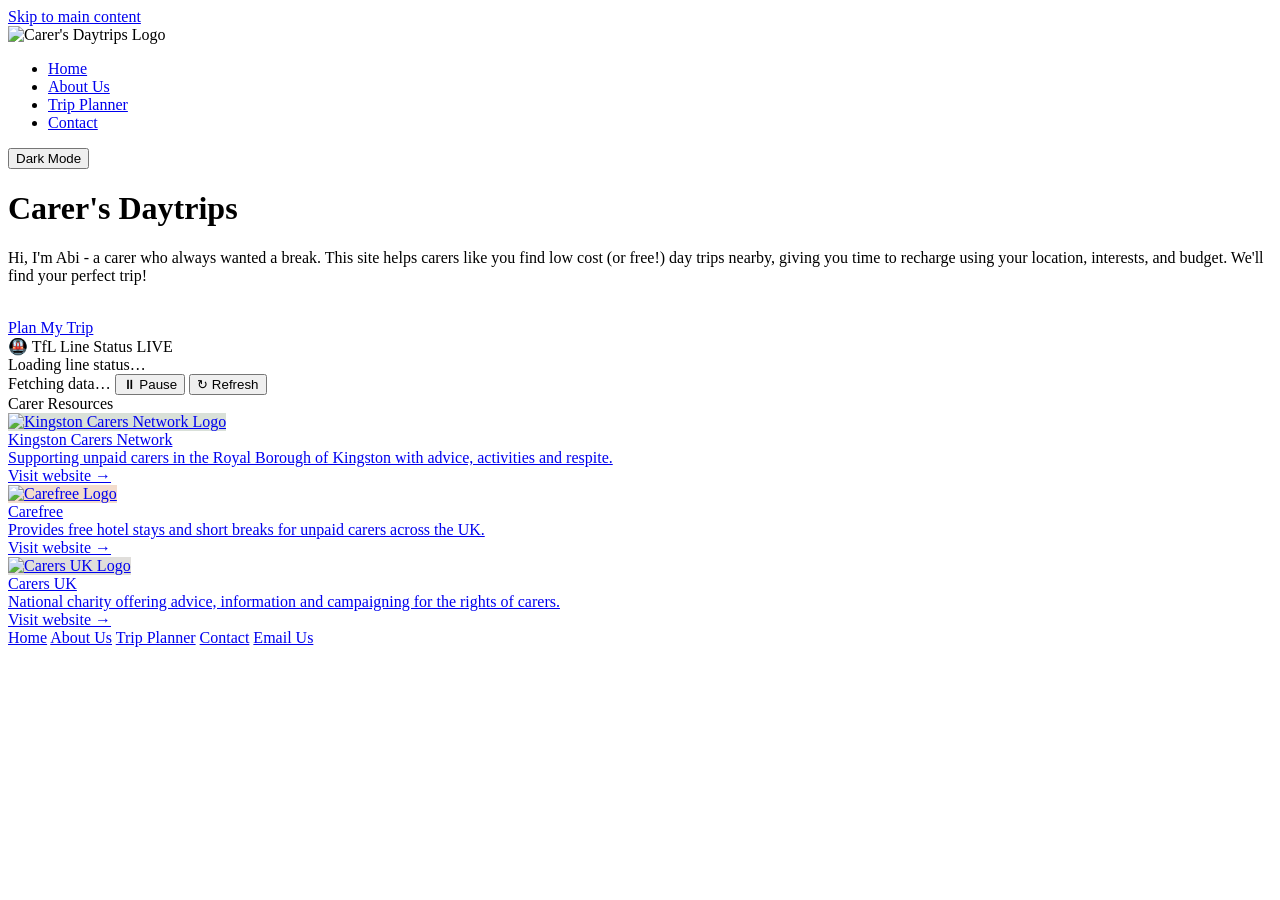
==== Backend/Templates/index.html @ efaffb1c "Initial commit" ====
<!DOCTYPE html>
<html lang="en">
<head>
  <link rel="preconnect" href="https://fonts.googleapis.com">
  <link rel="preconnect" href="https://fonts.gstatic.com" crossorigin>
  <meta charset="UTF-8">
  <meta name="viewport" content="width=device-width, initial-scale=1"/>
  <title>Carer's Daytrips - Home</title>
  <link rel="stylesheet" href="/static/style.css">
  <link href="https://fonts.googleapis.com/css2?family=Madimi+One&family=Montserrat:ital,wght@0,100..900;1,100..900&family=Parkinsans:wght@300..800&display=swap" rel="stylesheet">
</head>

<body class="light-mode">

<a href="#main-content" class="skip-link">Skip to main content</a> <!-- Skips to the main page content if users press tab when navigating the page -->

  <nav class="navbar">
    <div class="navbar-logo">
      <img src="/static/images/Logo.png" alt="Carer's Daytrips Logo">
    </div>
    <ul class="nav-links">
      <li><a class="active" href="/" aria-current="page">Home</a></li> <!-- Fix index buttons -->
      <li><a href="/AboutUs">About Us</a></li>
      <li><a href="/TripPlanner">Trip Planner</a></li>
      <li><a href="/Contact">Contact</a></li>
    </ul>
    <button class="theme-toggle-btn" id="toggle-mode" aria-label="Toggle dark/light mode">
      Dark Mode
    </button>
  </nav>

  <main>

    <header class="hero">
      <h1>Carer's Daytrips</h1>
      <p>Hi, I'm Abi - a carer who always wanted a break.
        This site helps carers like you find low cost (or free!) day trips nearby,
        giving you time to recharge using your location, interests, and budget.
        We'll find your perfect trip!</p>
        <br>
      <a class="hero-cta" href="/TripPlanner">Plan My Trip</a>
    </header>

    <div class="main-layout">

      <div class="tfl-widget" role="region" aria-label="TfL live line status"> <!-- role="region" tells screen readers this is a distinct section of the page, and aria-label gives the region a name screen readers announce when entering it -->

        <div class="tfl-widget-header"> <!-- The header bar of the widget containing the title and live badge -->
          <span class="tfl-widget-title">🚇 TfL Line Status</span> 
          <span class="tfl-live-badge">LIVE</span> <!-- The pulsing green 'LIVE' badge, styled via CSS with an animated dot -->
        </div>

        <div class="tfl-lines-list" id="tflLinesList"> <!-- The container where JS dynamically writes the line status rows, which starts with a loading message, and then JS replaces this with real data once the TfL API responds -->
          <div class="tfl-loading">Loading line status…</div> 
        </div>

        <div class="tfl-footer"> 
          <span class="tfl-last-updated" id="tflLastUpdated">Fetching data…</span> <!-- Shows when the data was last fetched, i.e. 'Updated 14:20', and JS updates this text after every successful API call -->
          <button class="tfl-refresh-btn" id="tflPauseBtn">⏸ Pause</button> <!-- Pause button that stops/starts the 60 second auto-refresh timer -->
          <button class="tfl-refresh-btn" id="tflRefreshBtn">↻ Refresh</button> <!-- Refresh button that manually triggers an immediate API call without waiting for the next automatic refresh -->
        </div>

      </div>

      <aside class="sidebar" aria-label="Carer resources"> <!-- <aside> indicates supporting content, with aria-label telling screen readers what this sidebar contains -->
        <div class="sidebar-card">
          <div class="sidebar-card-header">Carer Resources</div>

          <a class="resource-item" href="https://kingstoncarers.org.uk" target="_blank" rel="noopener"> <!-- Each resource is a clickable <a> tag that opens in a new tab, where 'target="_blank"'
            opens in a new browser tab and 'rel="noopener"' is a security measure that prevents the new tab from being able to access or control this page -->
            <img class="resource-img" src="/static/images/KingstonCarersNetwork.jfif" alt="Kingston Carers Network Logo" style="background: color-mix(in srgb, #3a7d6e 15%, #f5f2eb);">
            <!-- The organisation's logo image, with 'style="background:"' setting a light teal background behind the image -->
            <div class="resource-name">Kingston Carers Network</div>
            <div class="resource-desc">Supporting unpaid carers in the Royal Borough of Kingston with advice, activities and respite.</div>
            <div class="resource-link-label">Visit website →</div> <!-- A visual call to action, styled in teal to stand out -->
          </a>

          <a class="resource-item" href="https://www.carefreespace.org" target="_blank" rel="noopener">
            <img class="resource-img" src="/static/images/CarefreeLogo.png" alt="Carefree Logo" style="background: color-mix(in srgb, #e85d26 15%, #f5f2eb);">
            <div class="resource-name">Carefree</div>
            <div class="resource-desc">Provides free hotel stays and short breaks for unpaid carers across the UK.</div>
            <div class="resource-link-label">Visit website →</div> 
          </a>

          <a class="resource-item" href="https://www.carersuk.org" target="_blank" rel="noopener">
            <img class="resource-img" src="/static/images/carers-uk-logo.png" alt="Carers UK Logo" style="background: color-mix(in srgb, #6b6b80 15%, #f5f2eb);">
            <div class="resource-name">Carers UK</div>
            <div class="resource-desc">National charity offering advice, information and campaigning for the rights of carers.</div>
            <div class="resource-link-label">Visit website →</div>
          </a>

        </div>
      </aside>

    </div>
  </main>

  <footer>
    <nav class="bottom-navbar" aria-label="Footer navigation">
      <a href="/" aria-current="page">Home</a>
      <a href="/AboutUs">About Us</a>
      <a href="/TripPlanner">Trip Planner</a>
      <a href="/Contact">Contact</a>
      <a href="mailto:abisky152@gmail.com" class="email-button">Email Us</a>
    </nav>
  </footer>

  <script src="/static/script.js"></script> <!-- Links to JavaScript file -->
  </body>
  </html>
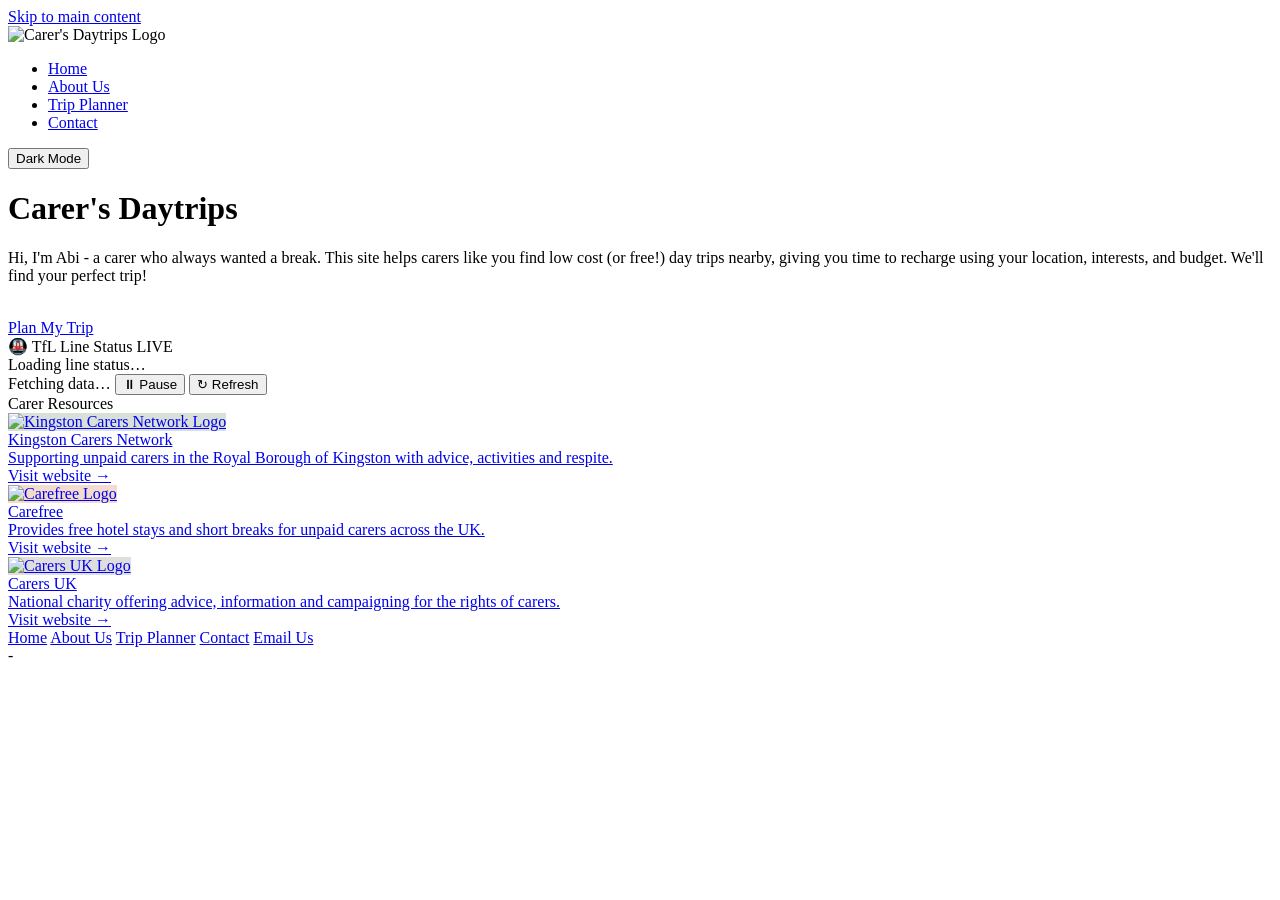
==== commit 7a124730: "Added About Us Page" ====
--- a/Backend/Templates/index.html
+++ b/Backend/Templates/index.html
@@ -6,7 +6,7 @@
   <meta charset="UTF-8">
   <meta name="viewport" content="width=device-width, initial-scale=1"/>
   <title>Carer's Daytrips - Home</title>
-  <link rel="stylesheet" href="/static/style.css">
+  <link rel="stylesheet" href="/static/style.css"> 
   <link href="https://fonts.googleapis.com/css2?family=Madimi+One&family=Montserrat:ital,wght@0,100..900;1,100..900&family=Parkinsans:wght@300..800&display=swap" rel="stylesheet">
 </head>
 
@@ -106,5 +106,5 @@
   </footer>
 
   <script src="/static/script.js"></script> <!-- Links to JavaScript file -->
-  </body>
+  </body>-
   </html>
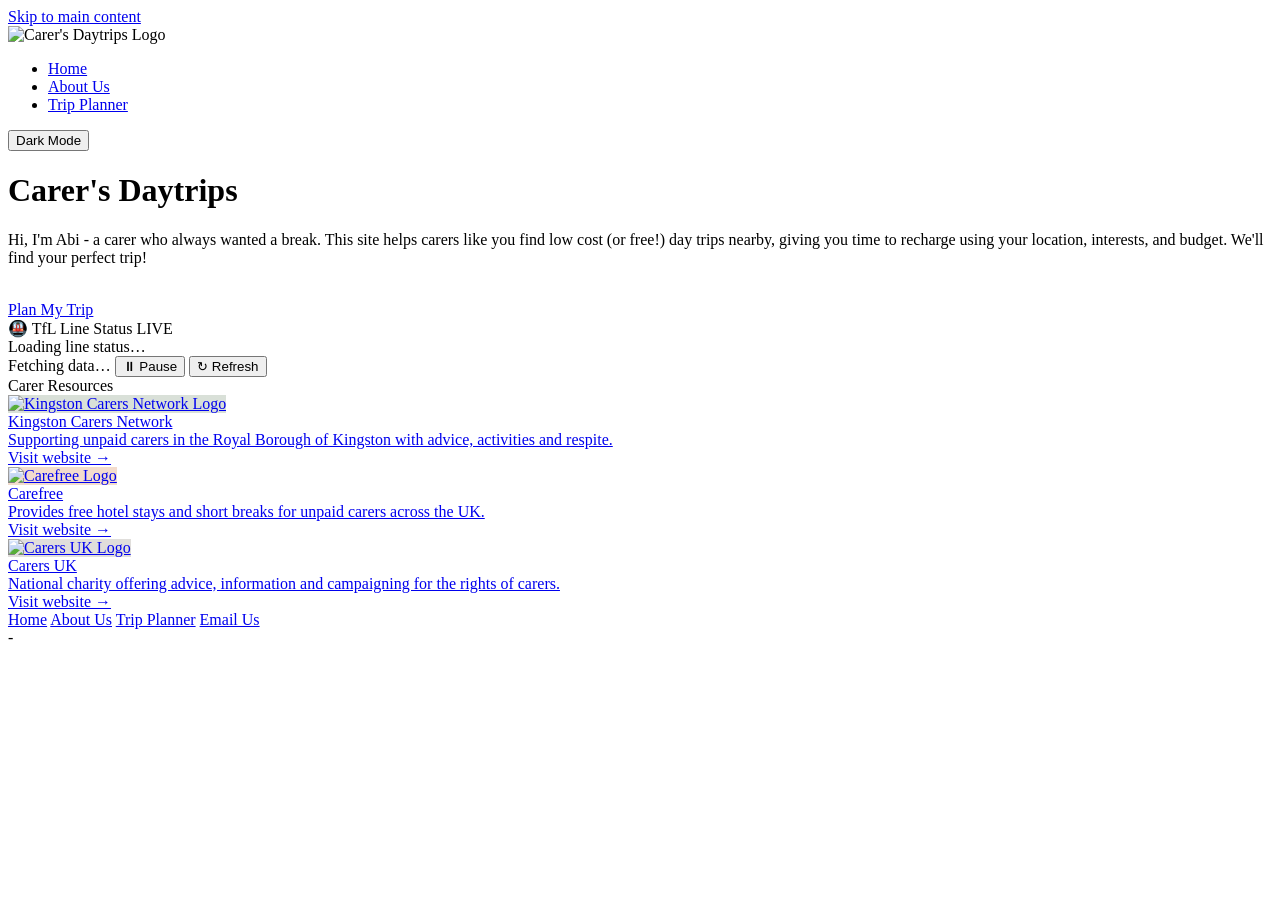
==== commit 7d3761ca: "Removed Contact Page and Updated Daytrip Options Spreadsheet" ====
--- a/Backend/Templates/index.html
+++ b/Backend/Templates/index.html
@@ -22,7 +22,6 @@
       <li><a class="active" href="/" aria-current="page">Home</a></li> <!-- Fix index buttons -->
       <li><a href="/AboutUs">About Us</a></li>
       <li><a href="/TripPlanner">Trip Planner</a></li>
-      <li><a href="/Contact">Contact</a></li>
     </ul>
     <button class="theme-toggle-btn" id="toggle-mode" aria-label="Toggle dark/light mode">
       Dark Mode
@@ -100,7 +99,6 @@
       <a href="/" aria-current="page">Home</a>
       <a href="/AboutUs">About Us</a>
       <a href="/TripPlanner">Trip Planner</a>
-      <a href="/Contact">Contact</a>
       <a href="mailto:abisky152@gmail.com" class="email-button">Email Us</a>
     </nav>
   </footer>
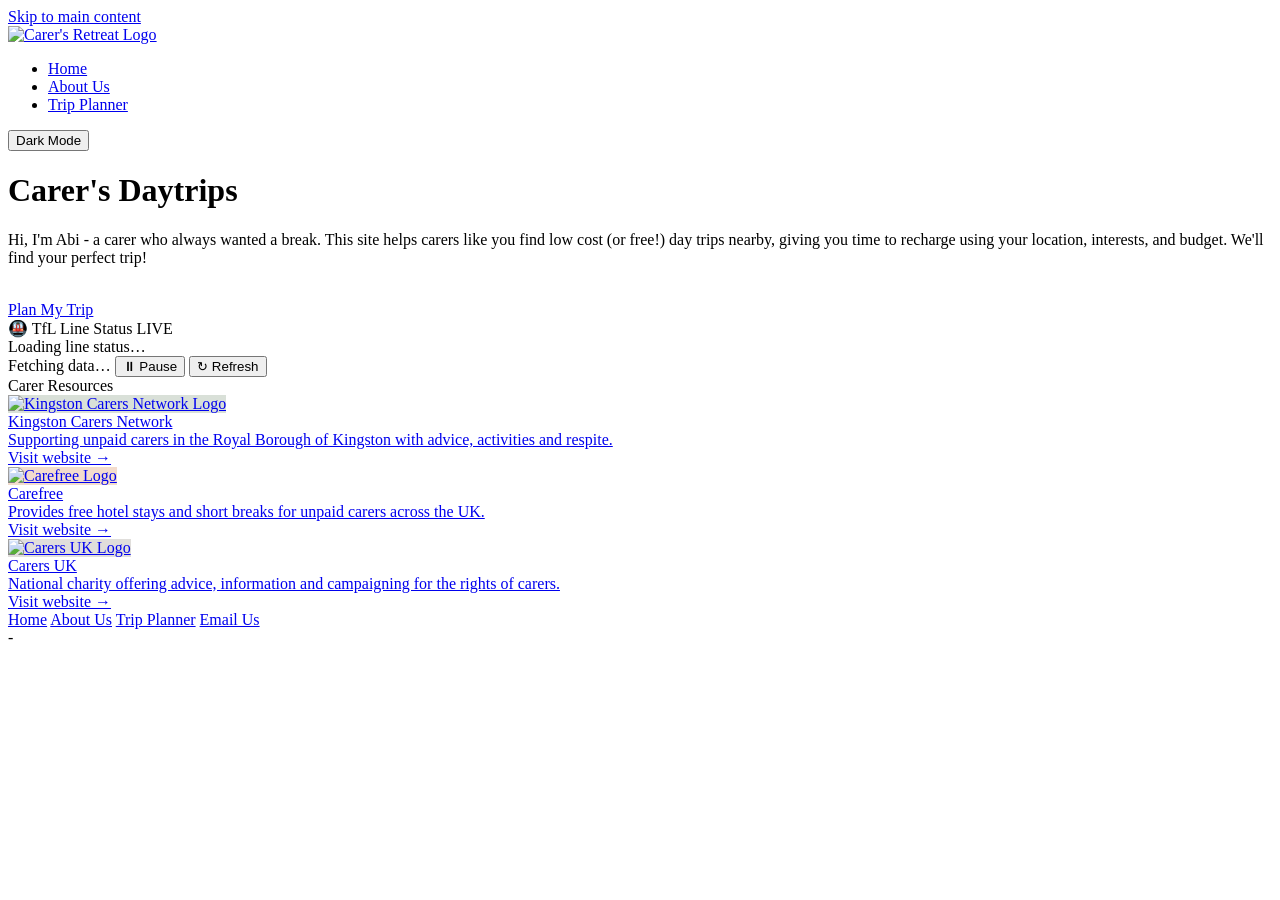
==== commit 8fb6b68a: "Added logo and changed dimensions of it" ====
--- a/Backend/Templates/index.html
+++ b/Backend/Templates/index.html
@@ -5,7 +5,7 @@
   <link rel="preconnect" href="https://fonts.gstatic.com" crossorigin>
   <meta charset="UTF-8">
   <meta name="viewport" content="width=device-width, initial-scale=1"/>
-  <title>Carer's Daytrips - Home</title>
+  <title>Carer's Retreat - Home</title>
   <link rel="stylesheet" href="/static/style.css"> 
   <link href="https://fonts.googleapis.com/css2?family=Madimi+One&family=Montserrat:ital,wght@0,100..900;1,100..900&family=Parkinsans:wght@300..800&display=swap" rel="stylesheet">
 </head>
@@ -16,7 +16,9 @@
 
   <nav class="navbar">
     <div class="navbar-logo">
-      <img src="/static/images/Logo.png" alt="Carer's Daytrips Logo">
+      <a href="/">
+      <img src="/static/images/CarersRetreat.png" alt="Carer's Retreat Logo" class="logo">
+      </a>
     </div>
     <ul class="nav-links">
       <li><a class="active" href="/" aria-current="page">Home</a></li> <!-- Fix index buttons -->
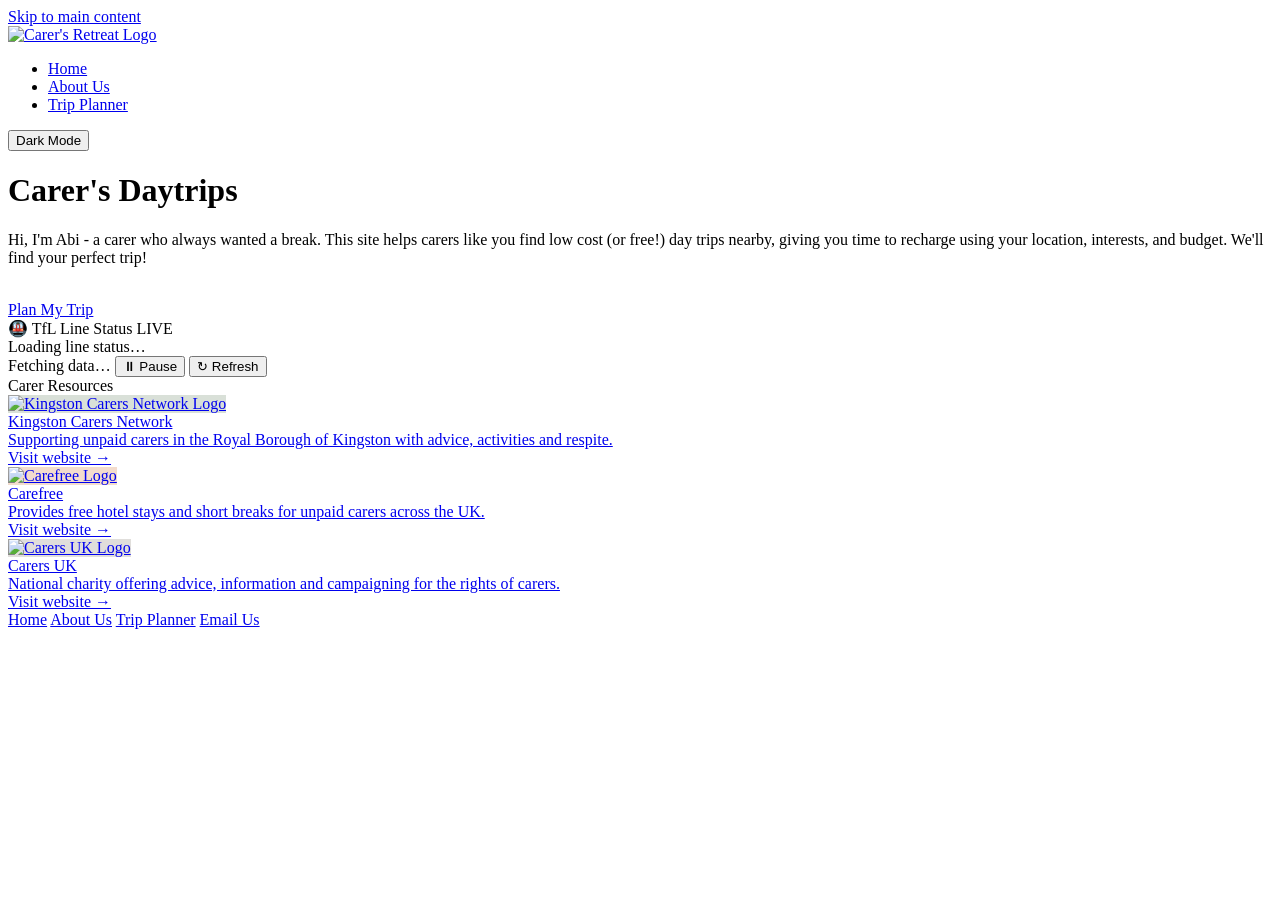
==== commit 8f36d906: "Added comments to About Us Page and ensured logo placement and size were correctly formatted" ====
--- a/Backend/Templates/index.html
+++ b/Backend/Templates/index.html
@@ -106,5 +106,5 @@
   </footer>
 
   <script src="/static/script.js"></script> <!-- Links to JavaScript file -->
-  </body>-
+  </body>
   </html>
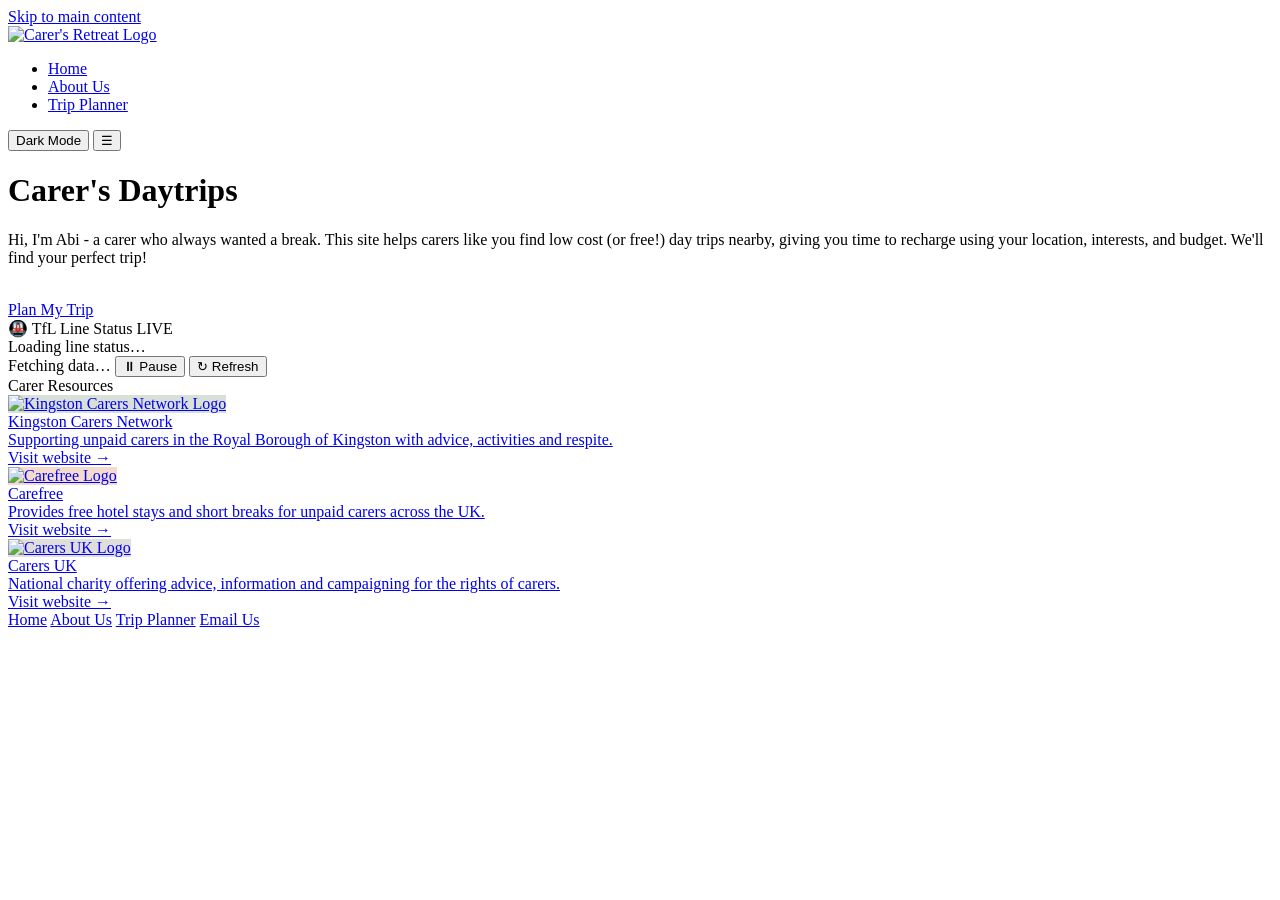
==== commit 7e4d2af3: "Added a hamburger bar/dropdown menu for mobile navigation" ====
--- a/Backend/Templates/index.html
+++ b/Backend/Templates/index.html
@@ -21,12 +21,16 @@
       </a>
     </div>
     <ul class="nav-links">
-      <li><a class="active" href="/" aria-current="page">Home</a></li> <!-- Fix index buttons -->
+      <li><a class="active" href="/" aria-current="page">Home</a></li> 
       <li><a href="/AboutUs">About Us</a></li>
       <li><a href="/TripPlanner">Trip Planner</a></li>
     </ul>
     <button class="theme-toggle-btn" id="toggle-mode" aria-label="Toggle dark/light mode">
       Dark Mode
+    </button>
+
+    <button class="hamburger" id="hamburger" aria-label="Open Navigation Menu"> <!-- Adds a hamburger menu to mobile -->
+      ☰
     </button>
   </nav>
 
